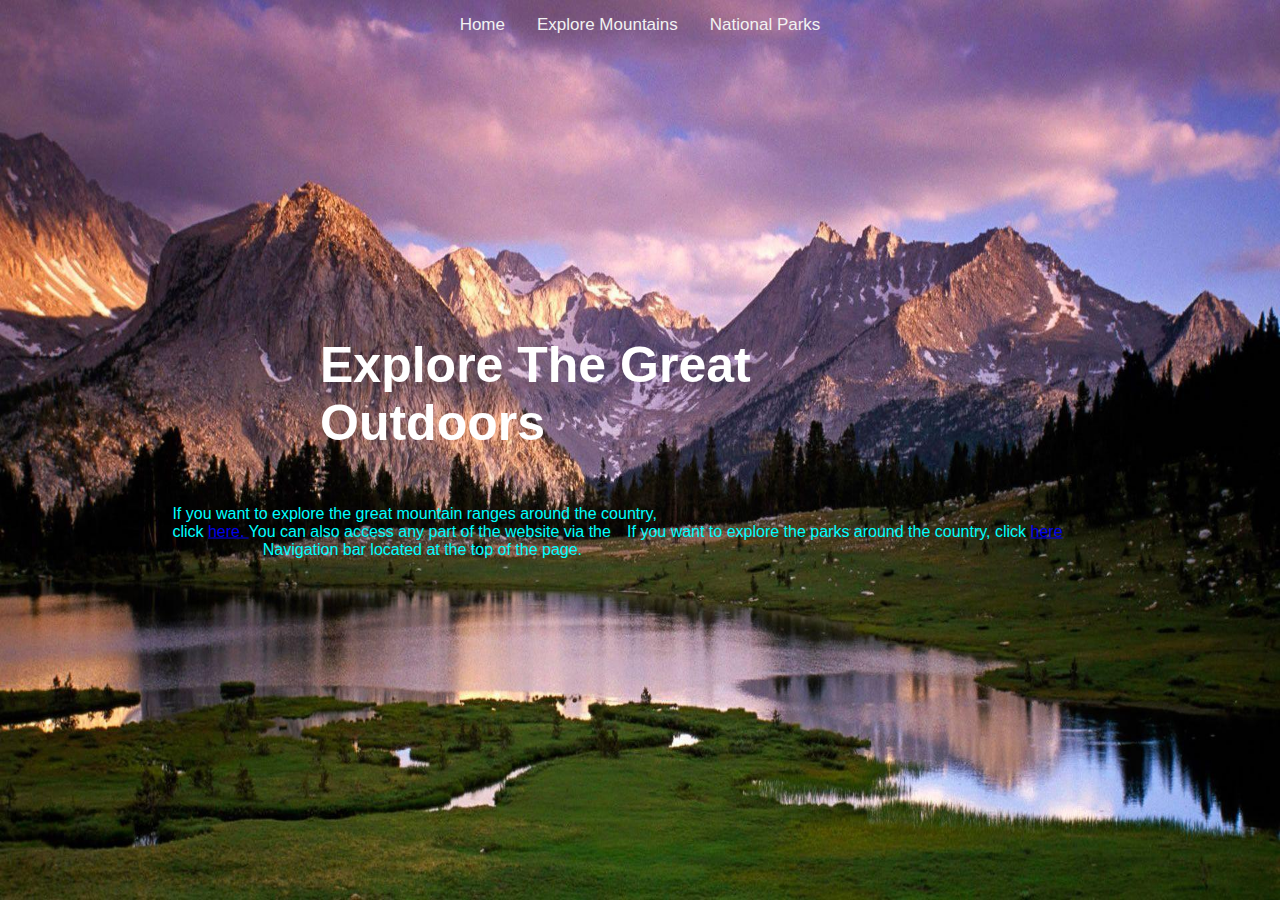
==== index.html @ 25054465 "finished mountain page" ====
<!DOCTYPE html>
<html lang="en">

<head>
    <meta charset="UTF-8">
    <meta http-equiv="X-UA-Compatible" content="IE=edge">
    <meta name="viewport" content="width=device-width, initial-scale=1.0">
    <title>Basic Project Template</title>
    <link rel="stylesheet" href="css/style.css">
    <style>
        body {
          background-image: url('/images/HomeBG.jpg');
          background-repeat: no-repeat;
          background-attachment: fixed;
          background-size: 100% 100%;
        }
        </style>
</head>

<body>
    
        <!--Nav Bar-->
    <div>
        <nav>
            <div class="topnav">
                <a class="active" href="/index.html">Home</a>
                <a href="/mountain.html">Explore Mountains</a>
                <a href="/park.html">National Parks</a>
              </div>
        </nav>
    </div>
    <div>
        <h1 class="tophome">
            Explore The Great Outdoors 
        </h1>
    </div>
<div>
    <p class="homep1">
        If you want to explore the great mountain ranges around the 
        country, click  <a href="/mountain.html"> here. </a>You can also access any part of the 
        website via the Navigation bar located at the top of the page.
        
    </p>
</div>
<div>
    <p class="homep2">
        If you want to explore the parks around the 
        country, click  <a href="/park.html"> here</a>
        
    </p>
</div>
 <footer>
    
 </footer>
</body>

</html>
---- css/style.css ----
body {
  font-family: sans-serif;
  background-color: #dedede;
  color: #333;
  padding: 20px 0 28px 0;
  margin: 0;
}
  
  img {
    max-width: 100%;
    height: auto;
  }
  
  .app-title {
    text-align: center;
    font-weight: normal;
    font-size: 2.6rem;
  }
  
  .mountain {
    max-width: 650px;
    padding: 20px;
    margin: 30px auto;
    background-color: #fff;
    box-shadow: 3px 3px 3px rgba(0, 0, 0, 0.1);
    overflow: hidden;
  }
  
  .mountain h4 {
    margin: 0 0 6px 0;
  }
  
  .mountain-photo {
    float: left;
    width: 40%;
    margin-right: 15px;
  }
  
  .mountain-name {
    font-size: 2rem;
    font-weight: normal;
    margin: 0 0 1rem 0;
  }
  
  .mountain-desc {
    font-size: 1rem;
    font-weight: normal;
    margin: 0 0 1rem 0;
  }
  .species {
    font-size: 0.9rem;
    color: #888;
    vertical-align: middle;
  }
  
  .foods-list {
    margin: 0;
    padding: 0;
    position: relative;
    left: 17px;
    font-size: 0.85rem;
    line-height: 1.5;
  }
  
  .footer {
    font-size: 0.7rem;
    color: #888;
    text-align: center;
    margin: 0;
  }
  /*Nav bar*/
.topnav {
  float: none;
  position: absolute;
  top: 25px;
  left: 50%;
  transform: translate(-50%, -50%);
  overflow: hidden;
}

/* Style the links inside the navigation bar */
.topnav a {
  float: left;
  color: #f2f2f2;
  text-align: center;
  padding: 14px 16px;
  text-decoration: none;
  font-size: 17px;
}

/* Change the color of links on hover */
.topnav a:hover {
  background-color: #ddd;
  color:black;
}


/*Responsive Nav*/
@media screen and (max-width: 600px){
  .topnav {
    position: relative;
    top: 0;
    left: 0;
    transform: none;
  }
  }

/*Home page*/
.tophome {
  float: none;
  position: absolute;
  top: 40%;
  left: 50%;
  transform: translate(-50%, -50%);
  overflow: hidden;
  color: white;
  font-size: 50px;
}

.homep1 {
  float: none;
  position: absolute;
  top: 57%;
  left: 33%;
  transform: translate(-50%, -50%);
  overflow: hidden;
  border-radius: 10px;
  color: aqua;
  text-align-last: center;
  width:500px;
  padding-top:5px;
}

.homep2 {
  float: none;
  position: absolute;
  top: 57%;
  left: 66%;
  transform: translate(-50%, -50%);
  overflow: hidden;
  border-radius: 10px;
  color: aqua;
  text-align-last: center;
  width:500px;
  padding-top:5px;
}

@media screen and (max-width: 600px){
  .homep1, .homep2, .tophome {
    position: relative;
    top: 0;
    left: 0;
    transform: none;
  }
  }
/*scroll to top button*/
#myBtn {
  display: none; /* Hidden by default */
  position: fixed; /* Fixed/sticky position */
  bottom: 30px; /* Place the button at the bottom of the page */
  right: 40px; /* Place the button 30px from the right */
  z-index: 99; /* Make sure it does not overlap */
  border: none; /* Remove borders */
  outline: none; /* Remove outline */
  background-color: white; /* Set a background color */
  color: black; /* Text color */
  cursor: pointer; /* Add a mouse pointer on hover */
  padding: 10px; /* Some padding */
  border-radius: 20px; /* Rounded corners */
  font-size: 18px; /* Increase font size */
}

#myBtn:hover {
  background-color: #555; /* Add a dark-grey background on hover */
}

/*mountain dropdown*/
.mtndrop{
  top: 50%;
}
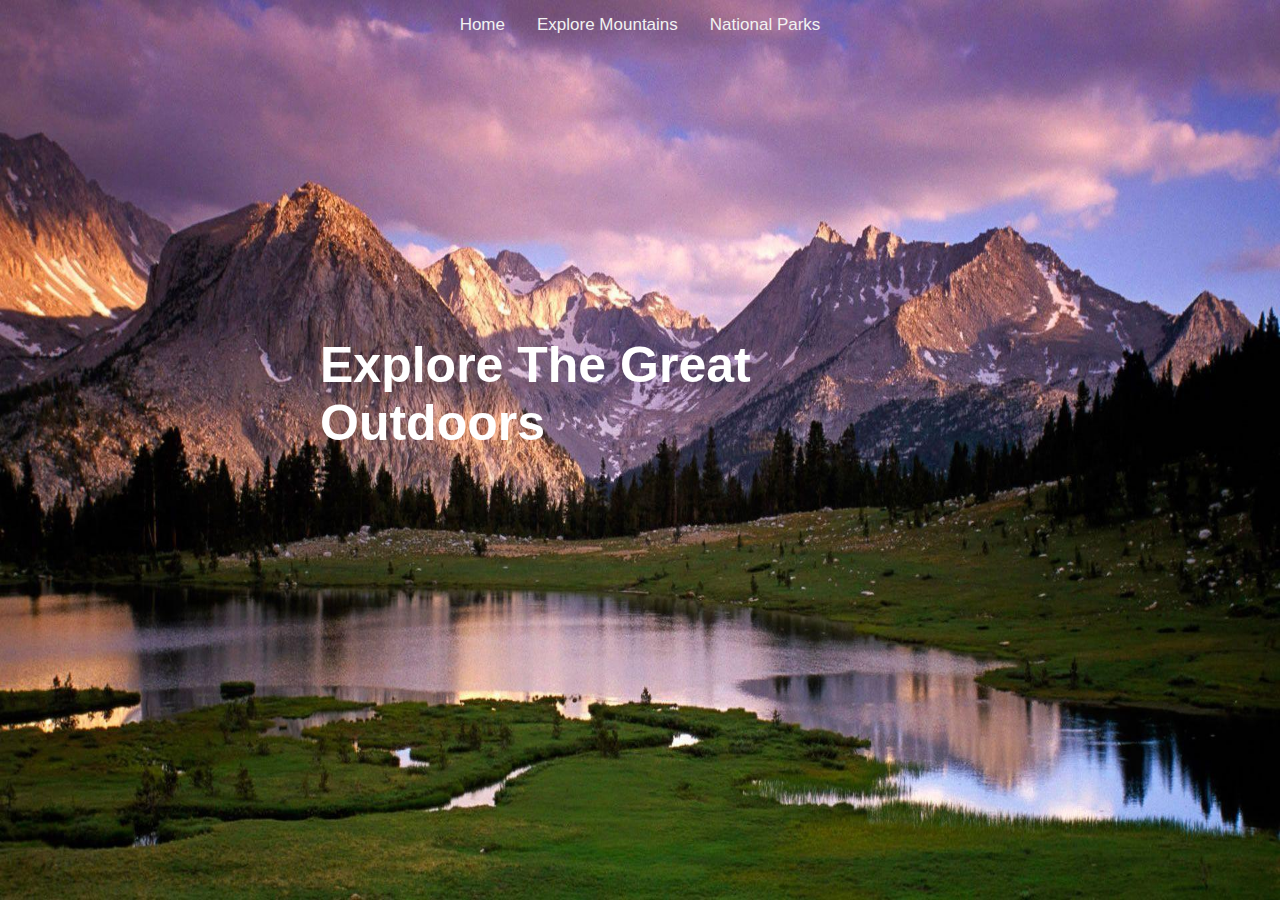
==== commit 2eaad644: "finished park cards" ====
--- a/index.html
+++ b/index.html
@@ -34,21 +34,6 @@
             Explore The Great Outdoors 
         </h1>
     </div>
-<div>
-    <p class="homep1">
-        If you want to explore the great mountain ranges around the 
-        country, click  <a href="/mountain.html"> here. </a>You can also access any part of the 
-        website via the Navigation bar located at the top of the page.
-        
-    </p>
-</div>
-<div>
-    <p class="homep2">
-        If you want to explore the parks around the 
-        country, click  <a href="/park.html"> here</a>
-        
-    </p>
-</div>
  <footer>
     
  </footer>
--- a/css/style.css
+++ b/css/style.css
@@ -15,6 +15,7 @@
     text-align: center;
     font-weight: normal;
     font-size: 2.6rem;
+    top: 40%;
   }
   
   .mountain {
@@ -174,7 +175,36 @@
   background-color: #555; /* Add a dark-grey background on hover */
 }
 
-/*mountain dropdown*/
+/*Park Cards*/
+.app-title {
+  text-align: center;
+  font-weight: normal;
+  font-size: 2.6rem;
+  top: 40%;
+}
+
+.parks {
+  max-width: 500px;
+  padding: 10px;
+  margin: 30px auto;
+  background-color: #fff;
+  box-shadow: 3px 3px 3px rgba(0, 0, 0, 0.1);
+  overflow: hidden;
+}
+
+.parks h4 {
+  margin: 0 0 6px 0;
+  text-align: center;
+}
+
+.location-name {
+  font-size: 2rem;
+  font-weight: normal;
+  margin: 0 0 1rem 0;
+  text-align: center;
+}
+
+/*Mountain Dropdown*/
 .mtndrop{
   top: 50%;
 }